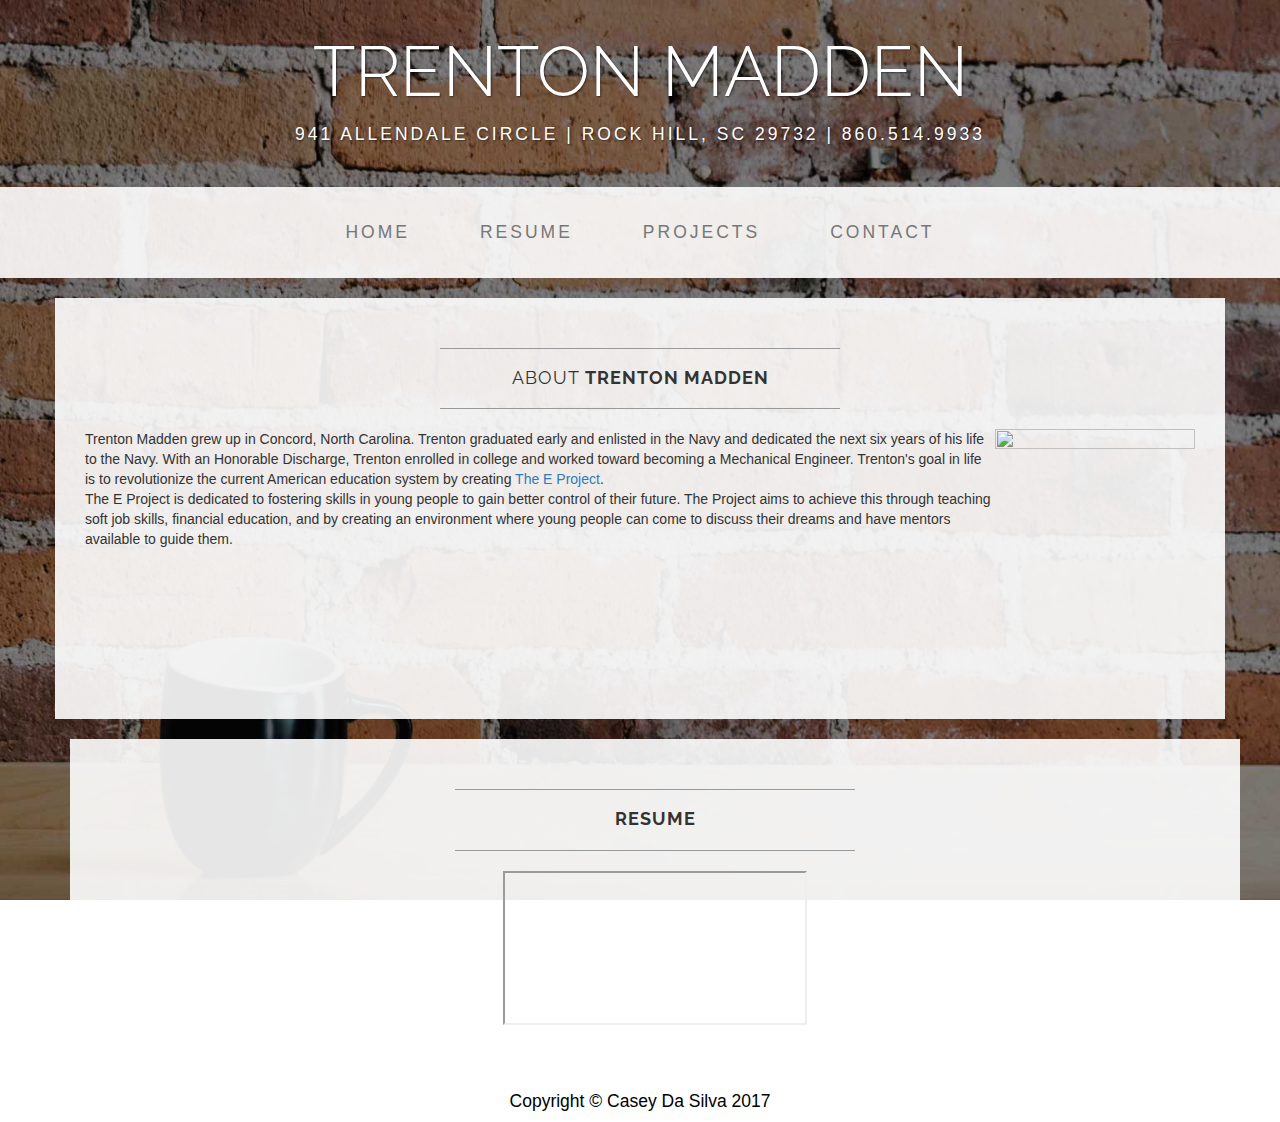
==== resume.html @ abd705ef "Initial commit" ====
<!DOCTYPE html>
<html lang="en">

<head>

    <meta charset="utf-8">
    <meta http-equiv="X-UA-Compatible" content="IE=edge">
    <meta name="viewport" content="width=device-width, initial-scale=1">
    <meta name="description" content="">
    <meta name="author" content="">
    <script>
    function resizeIframe(obj) {
    obj.style.height = obj.contentWindow.document.body.scrollHeight + 'px';
  }
</script>
    <title>Trenton Madden Portfolio</title>

    <!-- Bootstrap Core CSS -->
    <link href="css/bootstrap.min.css" rel="stylesheet">

    <!-- Custom CSS -->
    <link href="css/business-casual.css" rel="stylesheet">

    <!-- Fonts -->
     <link href="http://fonts.googleapis.com/css?family=playfair+display:300italic,400italic,600italic,700italic,800italic,400,300,600,700,800" rel="stylesheet" type="text/css">
    <link href="http://fonts.googleapis.com/css?family=raleway:extra-light,100,300,400,600,700,100italic,300italic,400italic,600italic,700italic" rel="stylesheet" type="text/css">

    <!-- HTML5 Shim and Respond.js IE8 support of HTML5 elements and media queries -->
    <!-- WARNING: Respond.js doesn't work if you view the page via file:// -->
    <!--[if lt IE 9]>
        <script src="https://oss.maxcdn.com/libs/html5shiv/3.7.0/html5shiv.js"></script>
        <script src="https://oss.maxcdn.com/libs/respond.js/1.4.2/respond.min.js"></script>
    <![endif]-->

</head>

<body>

    <div class="brand">Trenton Madden</div>
    <div class="address-bar">941 Allendale Circle | Rock Hill, SC 29732 | 860.514.9933</div>

    <!-- Navigation -->
    <nav class="navbar navbar-default" role="navigation">
        <div class="container">
            <!-- Brand and toggle get grouped for better mobile display -->
            <div class="navbar-header">
                <button type="button" class="navbar-toggle" data-toggle="collapse" data-target="#bs-example-navbar-collapse-1">
                    <span class="sr-only">Toggle navigation</span>
                    <span class="icon-bar"></span>
                    <span class="icon-bar"></span>
                    <span class="icon-bar"></span>
                </button>
                <!-- navbar-brand is hidden on larger screens, but visible when the menu is collapsed -->
                <a class="navbar-brand" href="index.html">Trenton Madden</a>
            </div>
            <!-- Collect the nav links, forms, and other content for toggling -->
            <div class="collapse navbar-collapse" id="bs-example-navbar-collapse-1">
                <ul class="nav navbar-nav">
                    <li>
                        <a href="index.html">Home</a>
                    </li>
                    <li>
                        <a href="about.html">Resume</a>
                    </li>
                    <li>
                        <a href="projects.html">Projects</a>
                    </li>
                    <li>
                        <a href="contact.html">Contact</a>
                    </li>
                </ul>
            </div>
            <!-- /.navbar-collapse -->
        </div>
        <!-- /.container -->
    </nav>

    <div class="container">

        <div class="row">
            <div class="box">
                <div class="col-lg-12">
                    <hr>
                    <h2 class="intro-text text-center">About
                        <strong>Trenton Madden</strong>
                    </h2>
                    <hr>
                </div>
                <div class="col-lg-12">
                    <img class="img-responsive" src="img/trentfash.jpg" style="float:right" height="260" width="200">
                        Trenton Madden grew up in Concord, North Carolina. Trenton graduated early and enlisted in the Navy and dedicated the next six years of his life to the Navy. With an Honorable Discharge, Trenton enrolled in college and worked toward becoming a Mechanical Engineer. Trenton's goal in life is to revolutionize the current American education system by creating <a href="www.facebook.com/theeprojectsc">The E Project</a>.
                    <br>
                    The E Project is dedicated to  fostering skills in young people to gain better control of their future. The Project aims to achieve this through teaching soft job skills, financial education, and by creating an environment where young people can come to discuss their dreams and have mentors available to guide them.
                </div>
                <div class="clearfix"></div>
            </div>
        </div>
<div class="container">
        <div class="row">
            <div class="box">
                <div class="col-lg-12">
                    <hr>
                    <h2 class="intro-text text-center">
                        <strong>Resume</strong>
                    </h2>
                    <hr>
                    <center>
                        <div id="Iframe-Liason-Sheet" class="iframe-border center-block-horiz">
                    <div class="responsive-wrapper responsive-wrapper-wxh-550x2000">
                    <iframe src="https://docs.google.com/document/d/e/2PACX-1vQFKRvwEybL8lgtun_nF68Lykd7U1dmVyxTTyas9Mu8nvDOkl7QTuDsU--Sh8nGIVWKxrTnnMEzPNaX/pub?embedded=true" height="auto" position="center" width="auto" frameborder="1" onload="resizeIframe(this);"></iframe>
   </div>
 </div>  
                </center>
                </div>
            </div>
                <div class="clearfix"></div>
            </div>
        </div>
    </div>
    <!-- /.container -->

    <footer>
        <div class="container">
            <div class="row">
                <div class="col-lg-12 text-center">
                    <p>Copyright &copy; Casey Da Silva 2017</p>
                </div>
            </div>
        </div>
    </footer>

    <!-- jQuery -->
    <script src="js/jquery.js"></script>

    <!-- Bootstrap Core JavaScript -->
    <script src="js/bootstrap.min.js"></script>

</body>

</html>
---- css/business-casual.css ----
/*!
 * Start Bootstrap - Business Casual (http://startbootstrap.com/)
 * Copyright 2013-2016 Start Bootstrap
 * Licensed under MIT (https://github.com/BlackrockDigital/startbootstrap/blob/gh-pages/LICENSE)
 */

body {
    font-family: "Raleway-light", "Open Sans","Helvetica Neue",Helvetica,Arial,sans-serif;
    background: url('../img/bg.jpg') no-repeat center center fixed;
    -webkit-background-size: cover;
    -moz-background-size: cover;
    background-size: cover;
    -o-background-size: cover;
}

h1,
h2,
h3,
h4,
h5,
h6 {
    text-transform: uppercase;
    font-family: 'Raleway',"Helvetica Neue",Helvetica,Arial,sans-serif;
    font-weight: 300;
    letter-spacing: 1px;
}

p {
    font-size: 1.25em;
    line-height: 1.6;
    color: #000;
}

hr {
    max-width: 400px;
    border-color: #999999;
}

.brand,
.address-bar {
    display: none;
    text-transform: uppercase;
    font-weight: 300;
}

.navbar-brand {
    text-transform: uppercase;
    font-weight: 900;
    letter-spacing: 2px;
}

.navbar-nav {
    text-transform: uppercase;
    font-weight: 400;
    letter-spacing: 3px;
}

.img-full {
    max-width: 100%;
}

.brand-before,
.brand-name {
    text-transform: uppercase;
}

.brand-before {
    margin: 15px 0;
}

.brand-name {
    margin: 0;
    font-size: 2em;
}

.tagline-divider {
    margin: 15px auto 3px;
    max-width: 250px;
    border-color: #999999;
}

.box {
    margin-bottom: 20px;
    padding: 30px 15px;
    background: #fff;
    background: rgba(255,255,255,0.9);
}

.intro-text {
    text-transform: uppercase;
    font-size: 1.25em;
    font-weight: 400;
    letter-spacing: 1px;
}

.img-border {
    float: none;
    margin: 0 auto 0;
    border: #999999 solid 1px;
}

.img-left {
    float: none;
    margin: 0 auto 0;
}

footer {
    background: #fff;
    background: rgba(255,255,255,0.9);
}

footer p {
    margin: 0;
    padding: 7px 0;
}

@media screen and (min-width:768px) {
    .brand {
        display: inherit;
        margin: 0;
        padding: 30px 0 10px;
        text-align: center;
        text-shadow: 1px 1px 2px rgba(0,0,0,0.5);
        font-family: "Raleway","Helvetica Neue",Helvetica,Arial,sans-serif;
        font-size: 5em;
        font-weight: 300;
        line-height: normal;
        color: #fff;
    }

    .top-divider {
        margin-top: 0;
    }

    .img-left {
        float: left;
        margin-right: 25px;
    }

    .address-bar {
        display: inherit;
        margin: 0;
        padding: 0 0 40px;
        text-align: center;
        text-shadow: 1px 1px 2px rgba(0,0,0,0.5);
        text-transform: uppercase;
        font-size: 1.25em;
        font-weight: 400;
        letter-spacing: 3px;
        color: #fff;
    }

    .navbar {
        border-radius: 0;
    }

    .navbar-header {
        display: none;
    }

    .navbar {
        min-height: 0;
    }

    .navbar-default {
        border: none;
        background: #fff;
        background: rgba(255,255,255,0.9);
    }

    .nav>li>a {
        padding: 35px;
    }

    .navbar-nav>li>a {
        line-height: normal;
    }

    .navbar-nav {
        display: table;
        float: none;
        margin: 0 auto;
        table-layout: fixed;
        font-size: 1.25em;
    }
}

@media screen and (min-width:1200px) {
    .box:after {
        content: '';
        display: table;
        clear: both;
    }
}
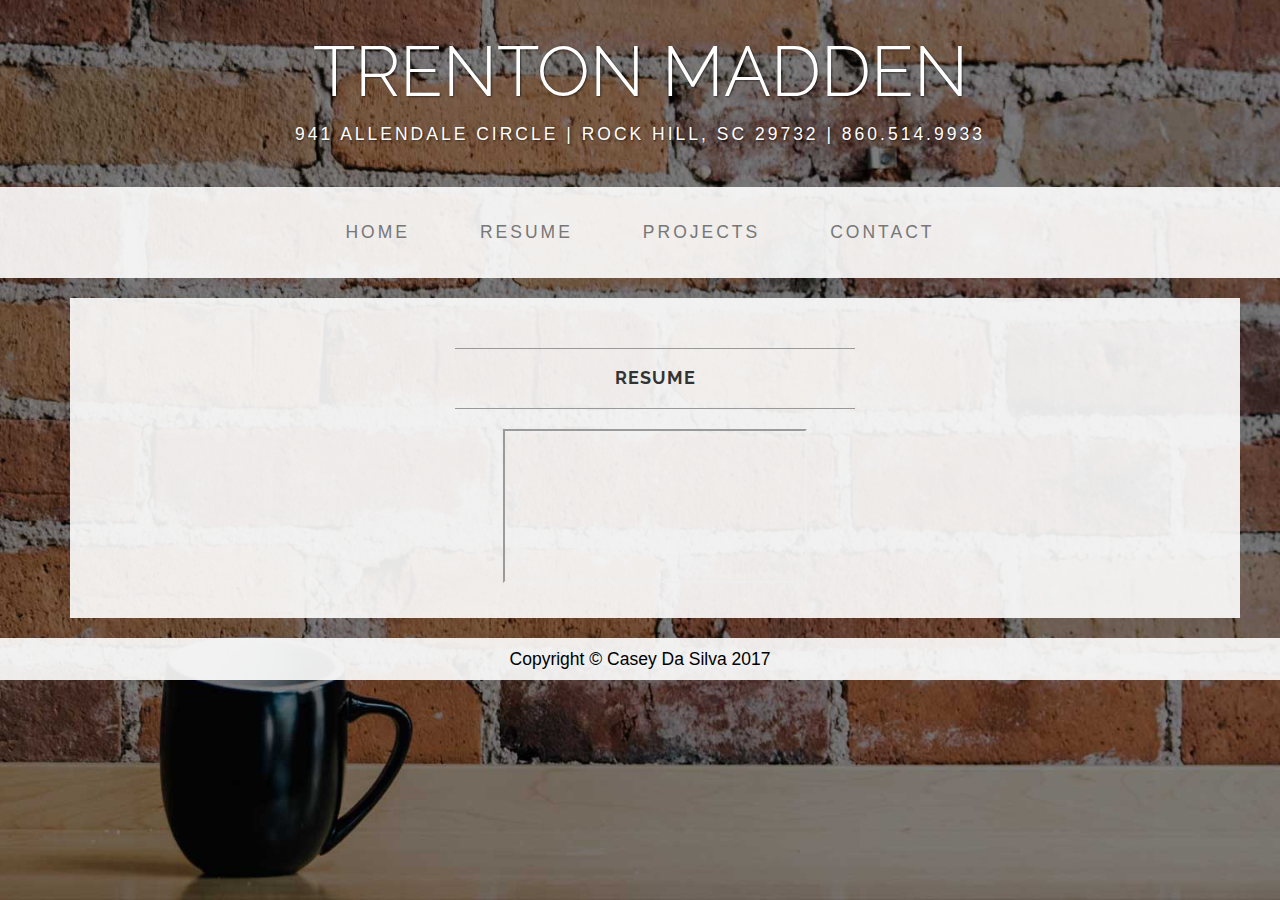
==== commit 6c42339e: "gray-ed out carousel and part of resume" ====
--- a/resume.html
+++ b/resume.html
@@ -77,7 +77,7 @@
 
     <div class="container">
 
-        <div class="row">
+        <!--<div class="row">
             <div class="box">
                 <div class="col-lg-12">
                     <hr>
@@ -94,7 +94,7 @@
                 </div>
                 <div class="clearfix"></div>
             </div>
-        </div>
+        </div> -->
 <div class="container">
         <div class="row">
             <div class="box">
@@ -109,7 +109,7 @@
                     <div class="responsive-wrapper responsive-wrapper-wxh-550x2000">
                     <iframe src="https://docs.google.com/document/d/e/2PACX-1vQFKRvwEybL8lgtun_nF68Lykd7U1dmVyxTTyas9Mu8nvDOkl7QTuDsU--Sh8nGIVWKxrTnnMEzPNaX/pub?embedded=true" height="auto" position="center" width="auto" frameborder="1" onload="resizeIframe(this);"></iframe>
    </div>
- </div>  
+ </div>
                 </center>
                 </div>
             </div>
